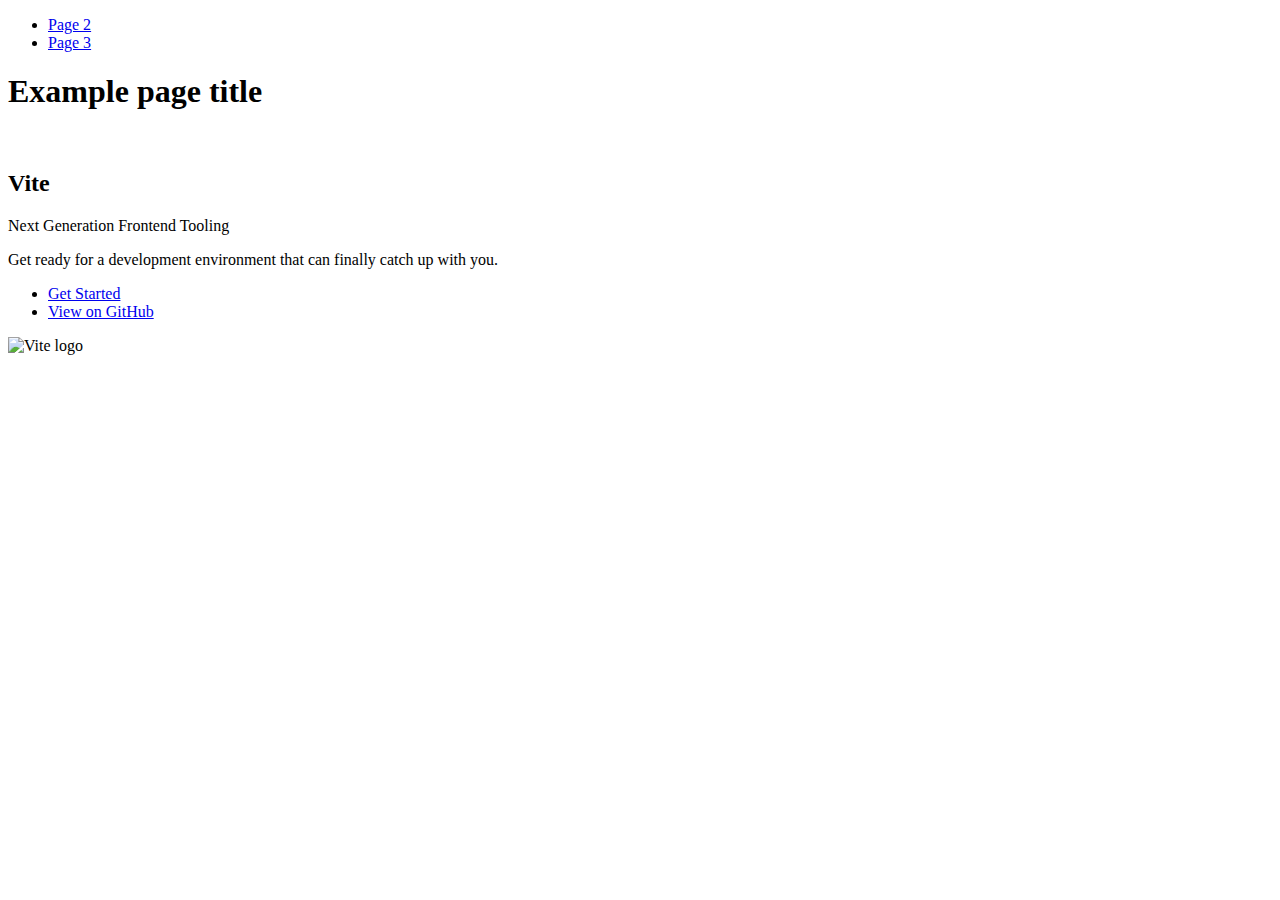
==== index.html @ 65749610 "Deploying to gh-pages from @ PandaTrumpet/goit-js-hw-10@4d3bb8febea8e5fe1288fe382c8a38e035b4c77f 🚀" ====
<!DOCTYPE html>
<html lang="en">
  <head>
    <meta charset="UTF-8" />
    <link rel="icon" type="image/svg+xml" href="/goit-js-hw-10/favicon.svg" />
    <meta name="viewport" content="width=device-width, initial-scale=1.0" />
    <title>Vanilla App Template</title>
    
    <script type="module" crossorigin src="/goit-js-hw-10/commonHelpers.js"></script>
    <link rel="stylesheet" href="/goit-js-hw-10/assets/index-10c40100.css">
  </head>
  <body>
    <header class="header">
  <nav class="nav">
    <ul class="nav-list">
      <li class="nav-item">
        <a href="./page-2.html" class="nav-link">Page 2</a>
      </li>

      <li class="nav-item">
        <a href="./page-3.html" class="nav-link">Page 3</a>
      </li>
    </ul>
  </nav>
</header>


    <section>
      <h1>Example page title</h1>
      <!-- Path to images as from index.html file -->
      <img src="/goit-js-hw-10/assets/javascript-8dac5379.svg" alt="" />
    </section>

    <!-- Loads the specified .html file -->
    <section class="vite-promo">
  <div class="container">
    <div class="wrapper">
      <h2 class="title">
        <span class="gradient">Vite</span>
      </h2>
      <p class="text">Next Generation Frontend Tooling</p>
      <p class="tagline">
        Get ready for a development environment that can finally catch up with
        you.
      </p>

      <ul class="actions">
        <li class="action">
          <a
            class="link"
            href="https://vitejs.dev/guide/"
            target="_blank"
            rel="noopener noreferrer"
            >Get Started</a
          >
        </li>
        <li class="action">
          <a
            class="link"
            href="https://github.com/vitejs/vite"
            target="_blank"
            rel="noopener noreferrer"
            >View on GitHub</a
          >
        </li>
      </ul>
    </div>

    <div class="thumb">
      <!-- Path to images as from index.html file -->
      <img
        class="pic"
        src="/goit-js-hw-10/assets/vite-logo-51249ca9.png"
        alt="Vite logo"
        width="640"
        height="640"
      />
    </div>
  </div>
</section>


    
  </body>
</html>
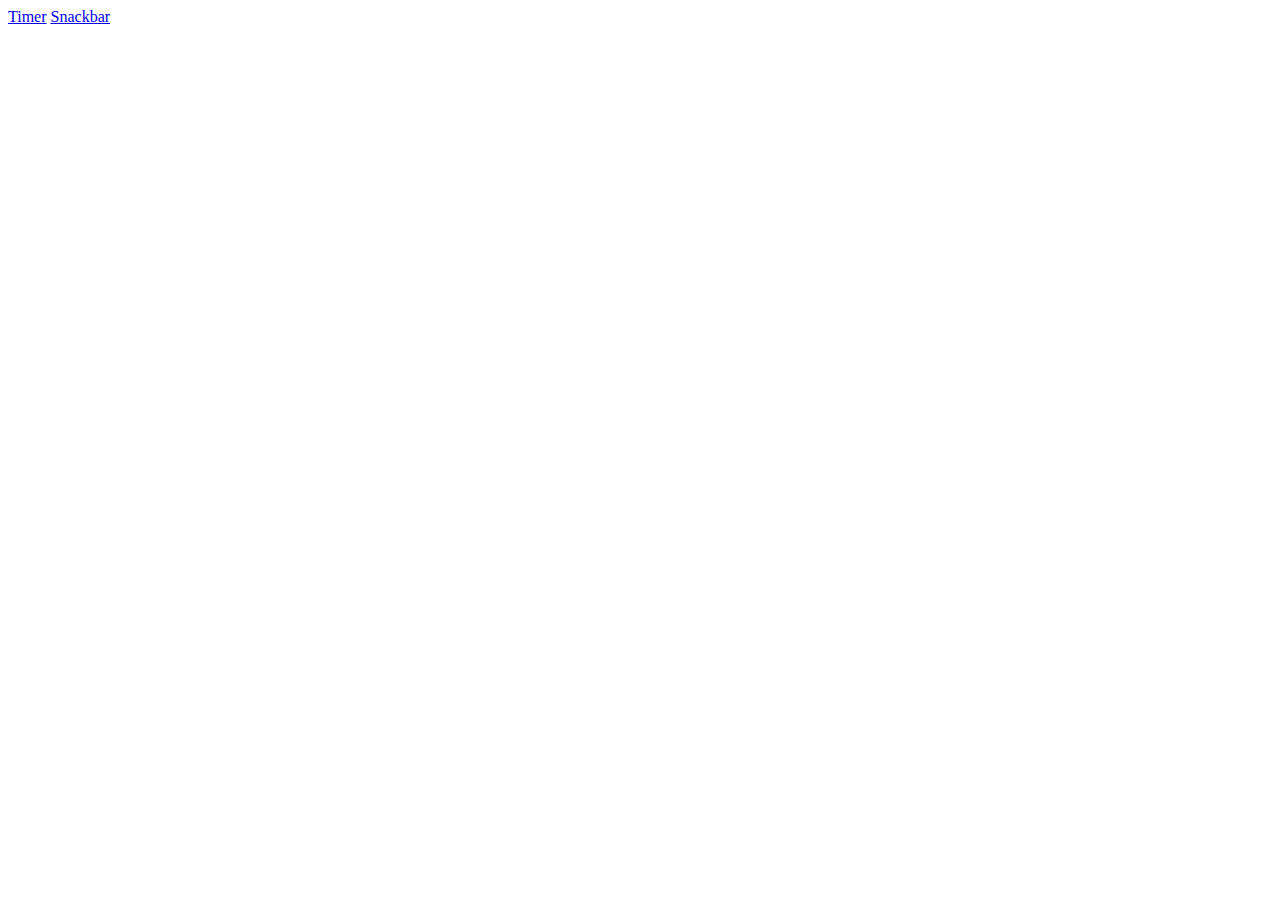
==== commit 072d5ef9: "Deploying to gh-pages from @ PandaTrumpet/goit-js-hw-10@3a3012f3d0a57fc7a705532f3c0107d7da723b6e 🚀" ====
--- a/index.html
+++ b/index.html
@@ -6,80 +6,12 @@
     <meta name="viewport" content="width=device-width, initial-scale=1.0" />
     <title>Vanilla App Template</title>
     
-    <script type="module" crossorigin src="/goit-js-hw-10/commonHelpers.js"></script>
-    <link rel="stylesheet" href="/goit-js-hw-10/assets/index-10c40100.css">
+    <link rel="stylesheet" href="/goit-js-hw-10/assets/styles-d3b5fc92.css">
   </head>
   <body>
-    <header class="header">
-  <nav class="nav">
-    <ul class="nav-list">
-      <li class="nav-item">
-        <a href="./page-2.html" class="nav-link">Page 2</a>
-      </li>
-
-      <li class="nav-item">
-        <a href="./page-3.html" class="nav-link">Page 3</a>
-      </li>
-    </ul>
-  </nav>
-</header>
+   <a href="./1-timer.html">Timer</a>
+   <a href="./2-snackbar.html">Snackbar</a>
 
 
-    <section>
-      <h1>Example page title</h1>
-      <!-- Path to images as from index.html file -->
-      <img src="/goit-js-hw-10/assets/javascript-8dac5379.svg" alt="" />
-    </section>
-
-    <!-- Loads the specified .html file -->
-    <section class="vite-promo">
-  <div class="container">
-    <div class="wrapper">
-      <h2 class="title">
-        <span class="gradient">Vite</span>
-      </h2>
-      <p class="text">Next Generation Frontend Tooling</p>
-      <p class="tagline">
-        Get ready for a development environment that can finally catch up with
-        you.
-      </p>
-
-      <ul class="actions">
-        <li class="action">
-          <a
-            class="link"
-            href="https://vitejs.dev/guide/"
-            target="_blank"
-            rel="noopener noreferrer"
-            >Get Started</a
-          >
-        </li>
-        <li class="action">
-          <a
-            class="link"
-            href="https://github.com/vitejs/vite"
-            target="_blank"
-            rel="noopener noreferrer"
-            >View on GitHub</a
-          >
-        </li>
-      </ul>
-    </div>
-
-    <div class="thumb">
-      <!-- Path to images as from index.html file -->
-      <img
-        class="pic"
-        src="/goit-js-hw-10/assets/vite-logo-51249ca9.png"
-        alt="Vite logo"
-        width="640"
-        height="640"
-      />
-    </div>
-  </div>
-</section>
-
-
-    
   </body>
 </html>
